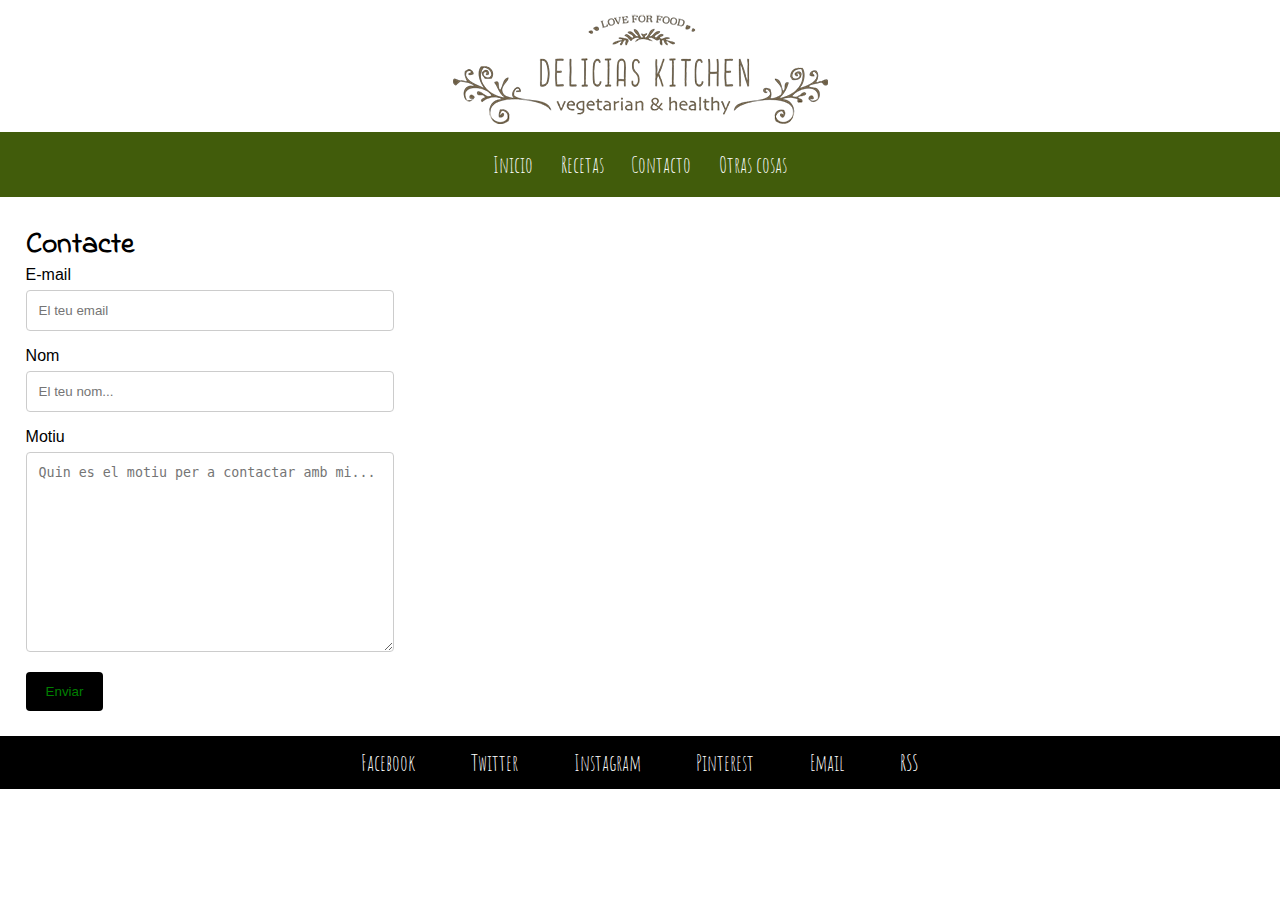
==== contacte/contactform.html @ c0144b21 "final versio2" ====
<!DOCTYPE html>
<html>

<head>
	<meta charset="utf-8" />
	<link rel="stylesheet" href="../css/CF_PolEgea.css" />
	<link rel="preconnect" href="https://fonts.googleapis.com">
	<link rel="preconnect" href="https://fonts.gstatic.com" crossorigin>
	<link href="https://fonts.googleapis.com/css2?family=Amatic+SC&family=Indie+Flower&display=swap" rel="stylesheet">
	<title>Contacte</title>
</head>

<body>
	<header>
		<h1>
			<a href="../index.html">
				<img src="../imatges/Logo-Delicias.png" alt="Delicias Kitchen">
			</a>
		</h1>
	</header>
    <nav>
			<a href="../index.html">Inicio</a>
			<a href="../receptes/llistareceptes.html">Recetas</a>
			<a href="./contactform.html">Contacto</a>
			<a href="">Otras cosas</a>
	</nav>
	<div class="artprin">
		<h2>Contacte</h2>
        <form action="action_page.php" method="GET">

            <label for="mail">E-mail</label>
            <input type="text" id="mail" name="mailtext" placeholder="El teu email">
            <label for="nom">Nom</label>
            <input type="text" id="nom" name="meunom" placeholder="El teu nom...">
            <label for="descripcio">Motiu</label>
            <textarea id="descripcio" name="descripciocontacte" placeholder="Quin es el motiu per a contactar amb mi..." style="height:200px"></textarea>
            <input type="submit" value="Enviar">
          </form>
	</div>
	<footer>
		<a href="https://facebook.com" target="blank">Facebook</a>
		<a href="https://twitter.com" target="blank">Twitter</a>
		<a href="https://instagram.com" target="blank">Instagram</a>
		<a href="https://pinterest.com" target="blank">Pinterest</a>
		<a href="mailto:pol.egea.7e5@itb.cat" target="blank">Email</a>
		<a href="">RSS</a>
	</footer>
	
</body>

</html>
---- css/CF_PolEgea.css ----
*{
    margin-top: 0%;
    margin-bottom: 0%;
    margin-left: 0%;
    margin-right: 0%;
}
body{
    font-family: Arial, Helvetica, sans-serif;
    width: 100%;
}
h1{
    text-align:center;
    margin-top: 1%;
}
h2{
    font-family: 'Indie Flower', cursive;
    font-size: 2.3vw;
    height:20%;
    width:100%;
}
nav{
    text-align:center;
    width: 100%;
    padding-top: 1.5%;
    padding-bottom: 1.5%;
    background-color:rgb(65, 92, 11);
    position: -webkit-sticky;
	position: sticky;
    top: 0;
    z-index: 1;
}
nav a {
    color: white;
    padding-left: 0.9%;
    padding-right: 0.9%;
    display: inline-block;
}
nav a:hover{
    color: black;
}
a{
    text-decoration: none;
    font-family: 'Amatic SC', cursive;
    font-size: 22px;
}
header a{
    color: blue;
}
footer a{
    color: white;
    padding-left: 2%;
    padding-right: 2%;
    display: inline-block;
}
footer a:hover{
    color: greenyellow;
}
footer{
    text-align:center;background-color:black;
    clear: both;
    padding-top: 1%;
    padding-bottom: 1%;
    width:100%;
    bottom: 0;
}
.artprin{
    width: 96%;
    margin: 2%;
}
input[type=text], select, textarea {
    width: 100%;
    padding: 12px;
    border: 1px solid #ccc;
    border-radius: 4px;
    box-sizing: border-box;
    margin-top: 6px; 
    margin-bottom: 16px; 
    resize: vertical 
  }
  input[type=submit] {
    background-color:black;
    color: green;
    padding: 12px 20px;
    border: none;
    border-radius: 4px;
    cursor: pointer;
  }
    input[type=submit]:hover {
    background-color: #45a049;
    color: black;
  }
  form {
    height: 80%;
    width: 30%;
    clear: both;
    display: block;
  }
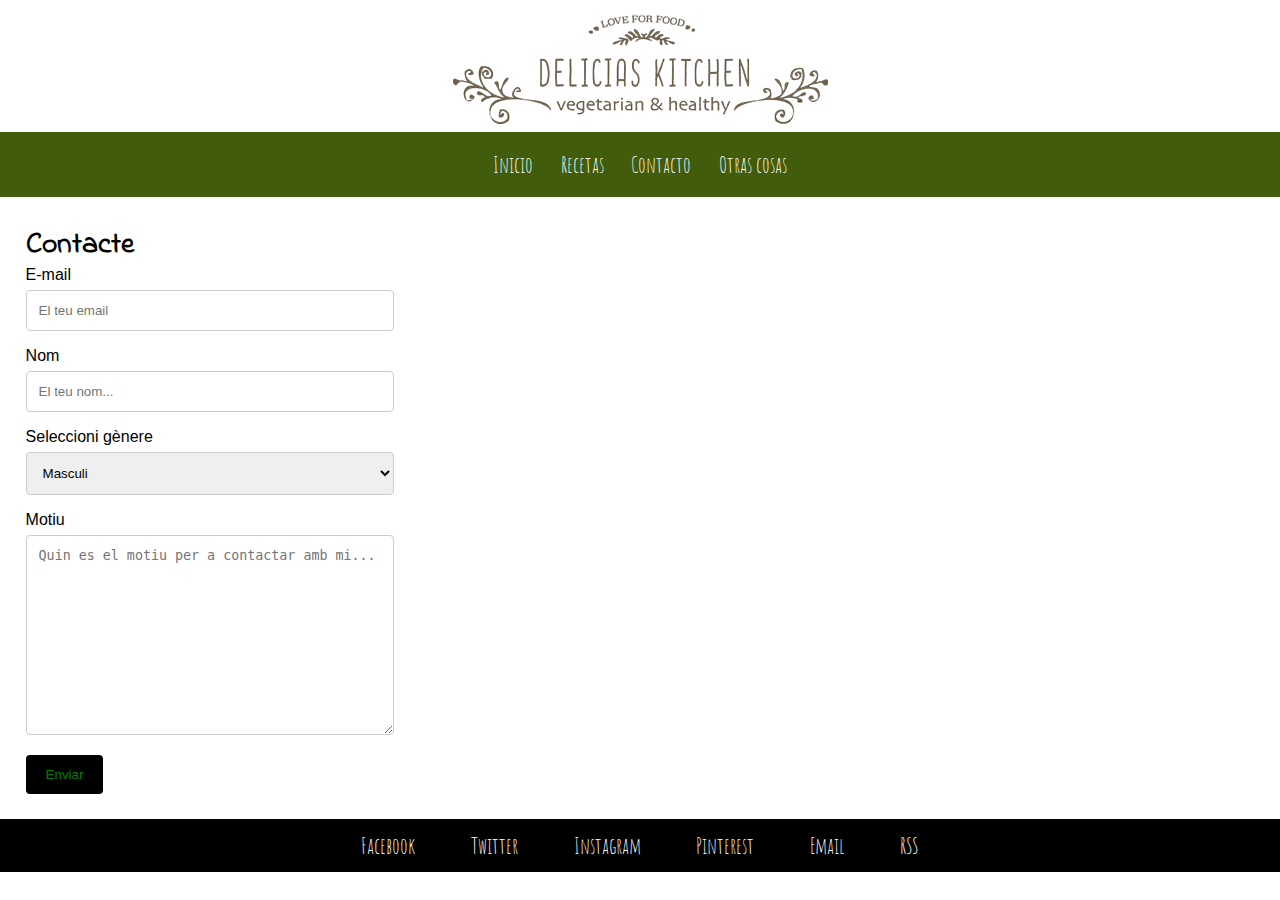
==== commit b730b73b: "lol" ====
--- a/contacte/contactform.html
+++ b/contacte/contactform.html
@@ -32,6 +32,11 @@
             <input type="text" id="mail" name="mailtext" placeholder="El teu email">
             <label for="nom">Nom</label>
             <input type="text" id="nom" name="meunom" placeholder="El teu nom...">
+            <label for="genere">Seleccioni gènere</label>
+            <select id="genere" name="genere">
+              <option value="masc">Masculi</option>
+              <option value="fem">Femení</option>
+            </select> 
             <label for="descripcio">Motiu</label>
             <textarea id="descripcio" name="descripciocontacte" placeholder="Quin es el motiu per a contactar amb mi..." style="height:200px"></textarea>
             <input type="submit" value="Enviar">
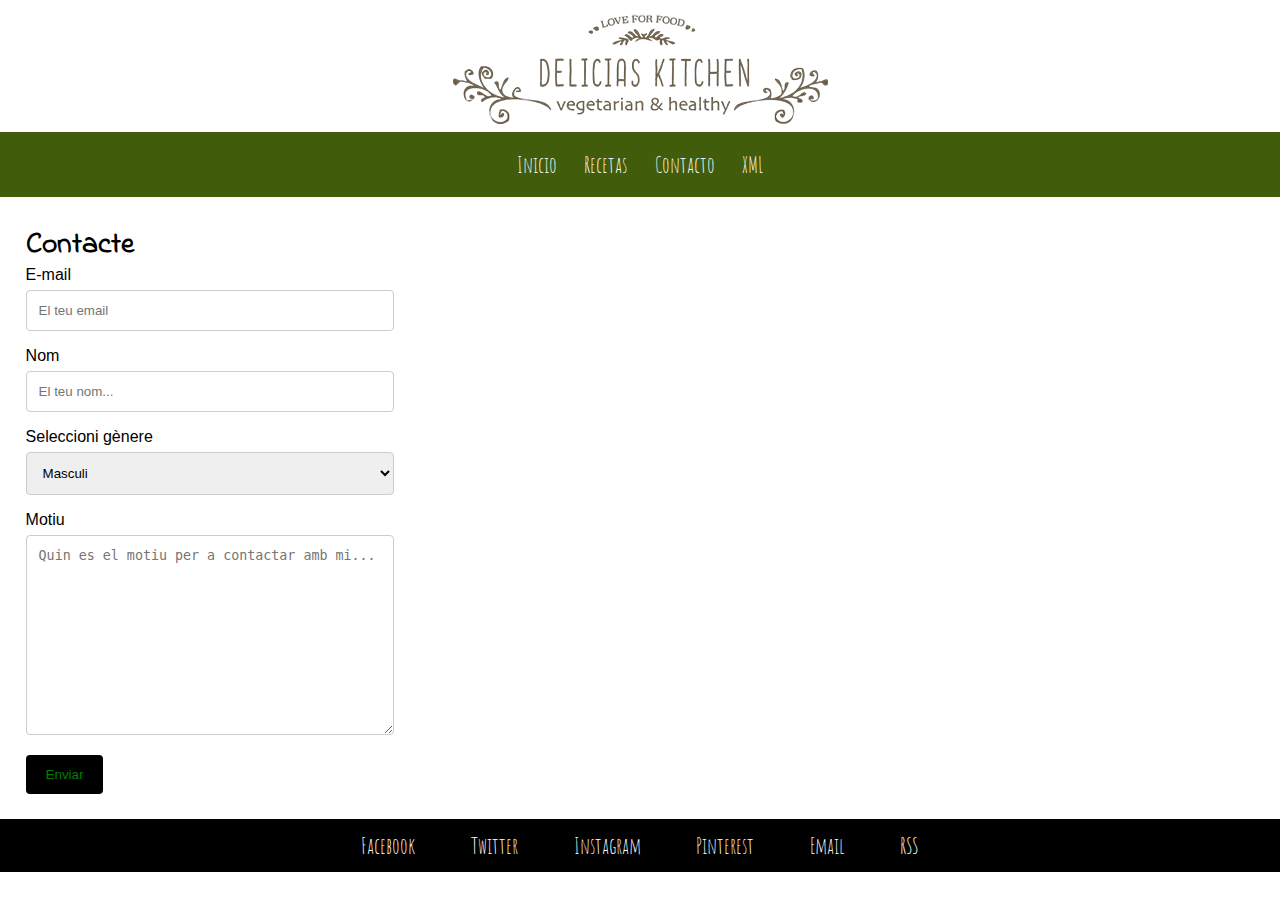
==== commit ed0005d9: "final xml" ====
--- a/contacte/contactform.html
+++ b/contacte/contactform.html
@@ -22,7 +22,7 @@
 			<a href="../index.html">Inicio</a>
 			<a href="../receptes/llistareceptes.html">Recetas</a>
 			<a href="./contactform.html">Contacto</a>
-			<a href="">Otras cosas</a>
+			<a href="../receptes/llistareceptes.xml">XML</a>
 	</nav>
 	<div class="artprin">
 		<h2>Contacte</h2>
